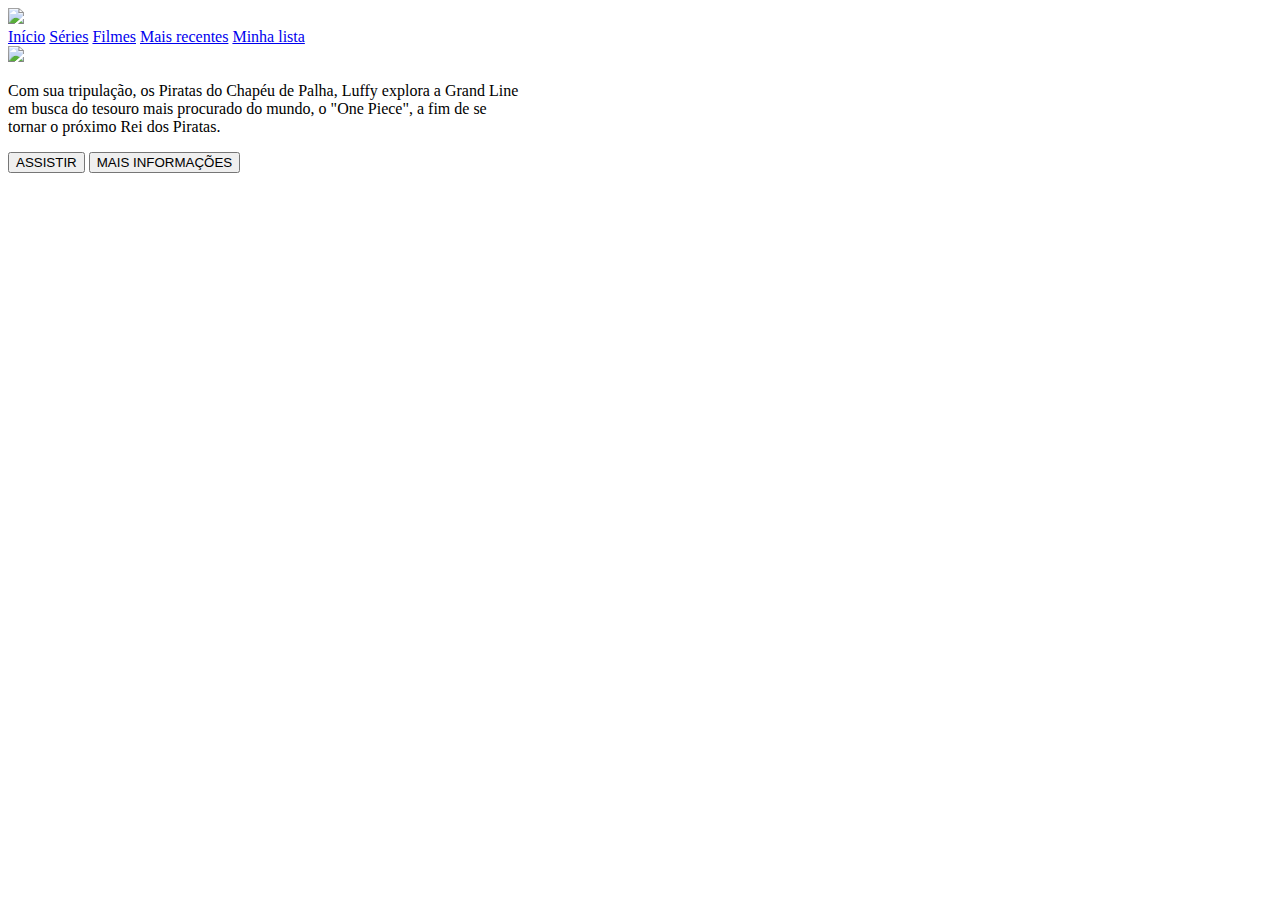
==== index.html @ b5e3d546 "Adicionando HTML" ====
<!DOCTYPE html>
<html lang="pt-br">
<head>
    <meta charset="UTF-8">
    <meta name="viewport" content="width=device-width, initial-scale=1.0">
    <link rel="stylesheet" type="text/css" href="style/style.css">
    <script src="js/main.js" type="text/javascript"></script>
    <link rel="sortcut icon"  href="./img/N_Logo.png"/>
    <script src="https://kit.fontawesome.com/720d67034e.js" crossorigin="anonymous"></script>
    <title>Netflix Clone</title>
</head>
<body>
    <header>
        <div class="container">
            <a class="logo" href="#"><img src="./img/netflix-logo-2-1.png"></a>
            <nav>
                <a href="#">Início</a>
                <a href="#">Séries</a>
                <a href="#">Filmes</a>
                <a href="#">Mais recentes</a>
                <a href="#">Minha lista</a>
            </nav>
        </div>
    </header>

    <main>
        <div class="filme-principal">
            <div class="container">
                <img src="./img/op-logo.png" class="titulo">
                <p class="descricao"> Com sua tripulação, os Piratas do Chapéu de Palha, Luffy explora a Grand Line<br> em busca do tesouro mais procurado do mundo, o "One Piece", a fim de se <br>tornar o próximo Rei dos Piratas.</p>
            </div>
            <div class="botoes">
                <button role="button" class="botao">
                    <i class="fas fa-play"></i>
                    ASSISTIR 
                </button>

                <button role="button" class="botao">
                    <i class="fas fa-info-circle"></i>
                    MAIS INFORMAÇÕES
                </button>
            </div>
        </div>
    </main>

</body>
</html>
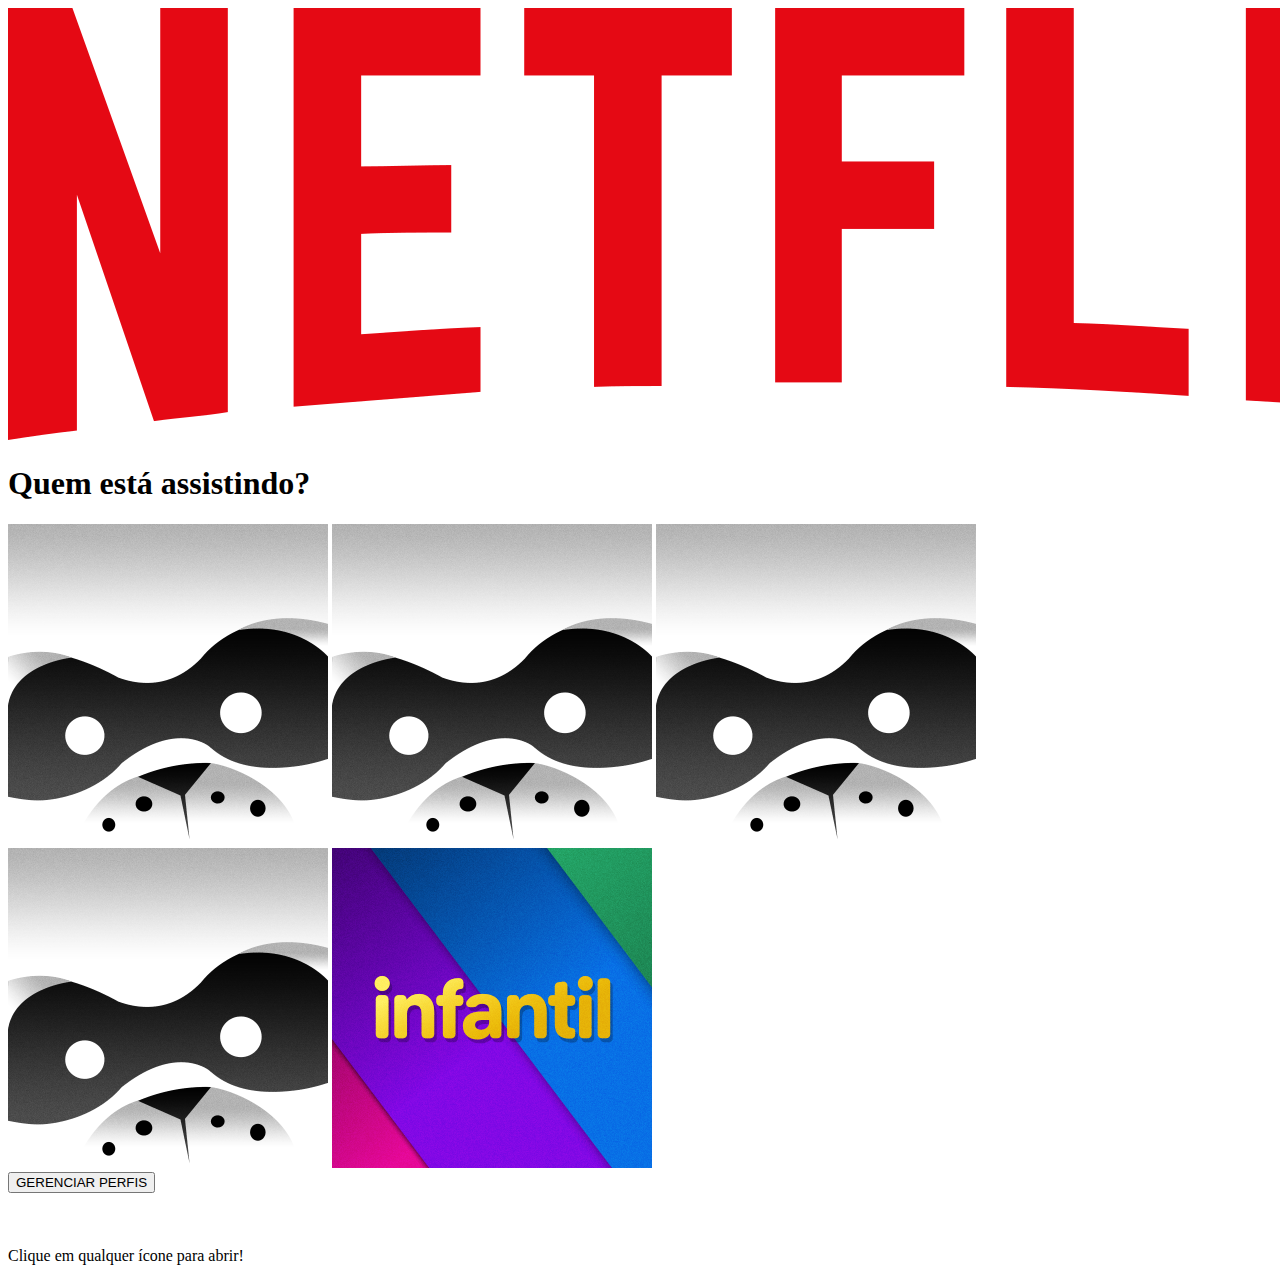
==== commit f724eac7: "Adicionando Index e página Principal" ====
--- a/index.html
+++ b/index.html
@@ -1,47 +1,41 @@
 <!DOCTYPE html>
 <html lang="pt-br">
-<head>
-    <meta charset="UTF-8">
-    <meta name="viewport" content="width=device-width, initial-scale=1.0">
-    <link rel="stylesheet" type="text/css" href="style/style.css">
-    <script src="js/main.js" type="text/javascript"></script>
-    <link rel="sortcut icon"  href="./img/N_Logo.png"/>
-    <script src="https://kit.fontawesome.com/720d67034e.js" crossorigin="anonymous"></script>
-    <title>Netflix Clone</title>
-</head>
-<body>
-    <header>
-        <div class="container">
-            <a class="logo" href="#"><img src="./img/netflix-logo-2-1.png"></a>
-            <nav>
-                <a href="#">Início</a>
-                <a href="#">Séries</a>
-                <a href="#">Filmes</a>
-                <a href="#">Mais recentes</a>
-                <a href="#">Minha lista</a>
+    <head>
+        <meta charset="UTF-8">
+        <meta name="viewport" content="width=device-width, initial-scale=1.0">
+        <link rel="stylesheet" type="text/css" href="style/Owl/style2.css">
+        <link rel="sortcut icon"  href="./img/N_Logo.png"/>
+        <title>Netflix Clone</title>
+
+    </head>
+    <body>
+        <header>
+            <div class="container">
+                <a class="logo" href="#"><img src="./img/netflix-logo-2-1.png"></a>
+            </div>
+        </header>
+
+        <main>
+            <h1>Quem está assistindo?</h1>
+            <nav class="principal">
+                    <img src="./img/pandinha.png" class="icon" alt="">
+                </div>
+                <a href="PgInicial.html"><img src="./img/pandinha.png" class="icon" alt=""></a>
+                <a href="PgInicial.html"><img src="./img/pandinha.png" class="icon" alt=""></a>
+                <a href="PgInicial.html"><img src="./img/pandinha.png" class="icon" alt=""></a>
+                <a href="PgInicial.html"><img src="./img/infantil.png" class="icon" alt=""></a>
             </nav>
-        </div>
-    </header>
 
-    <main>
-        <div class="filme-principal">
-            <div class="container">
-                <img src="./img/op-logo.png" class="titulo">
-                <p class="descricao"> Com sua tripulação, os Piratas do Chapéu de Palha, Luffy explora a Grand Line<br> em busca do tesouro mais procurado do mundo, o "One Piece", a fim de se <br>tornar o próximo Rei dos Piratas.</p>
-            </div>
-            <div class="botoes">
-                <button role="button" class="botao">
-                    <i class="fas fa-play"></i>
-                    ASSISTIR 
-                </button>
-
-                <button role="button" class="botao">
-                    <i class="fas fa-info-circle"></i>
-                    MAIS INFORMAÇÕES
-                </button>
-            </div>
-        </div>
-    </main>
-
-</body>
+            <button class="botao">
+                GERENCIAR PERFIS
+            </button>
+            
+        </main>
+        
+        <br>
+        <br>
+        <br>
+        <span class="estilo">Clique em qualquer ícone para abrir!</span>
+    
+    </body>    
 </html>